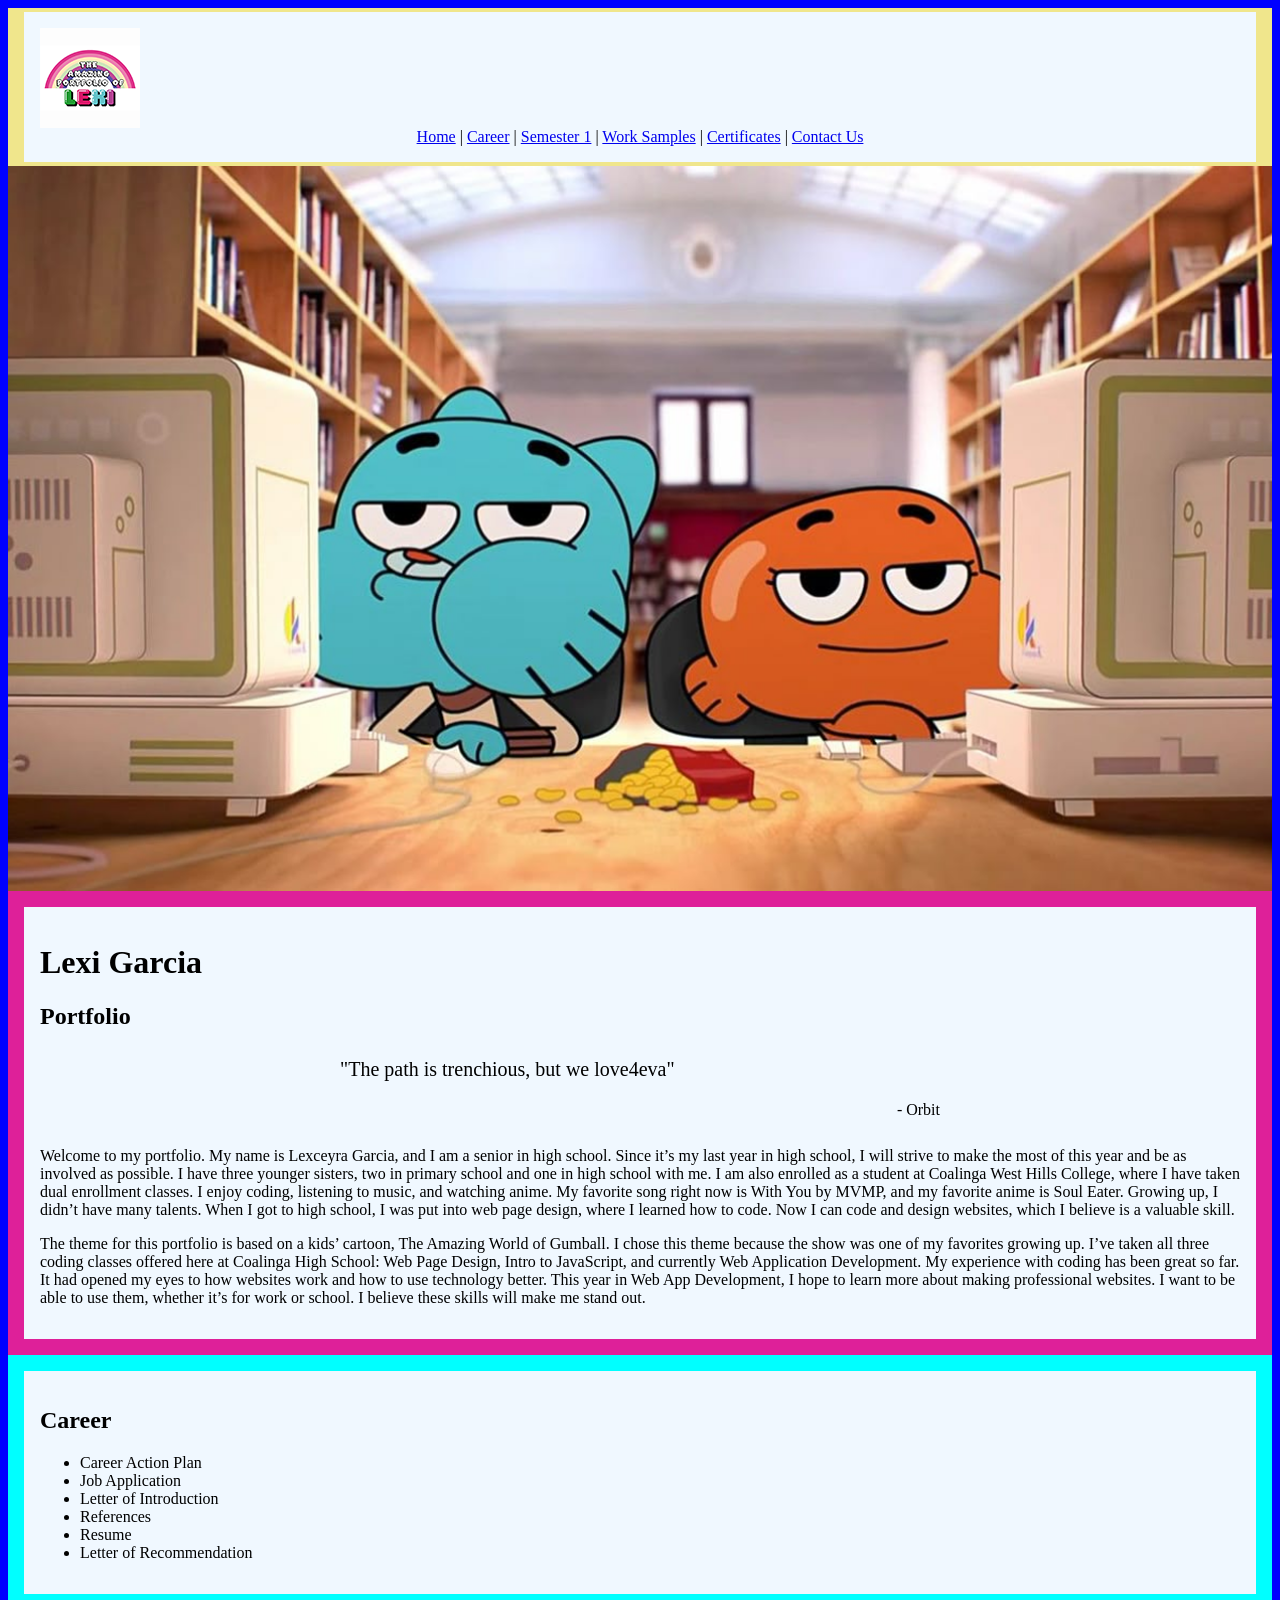
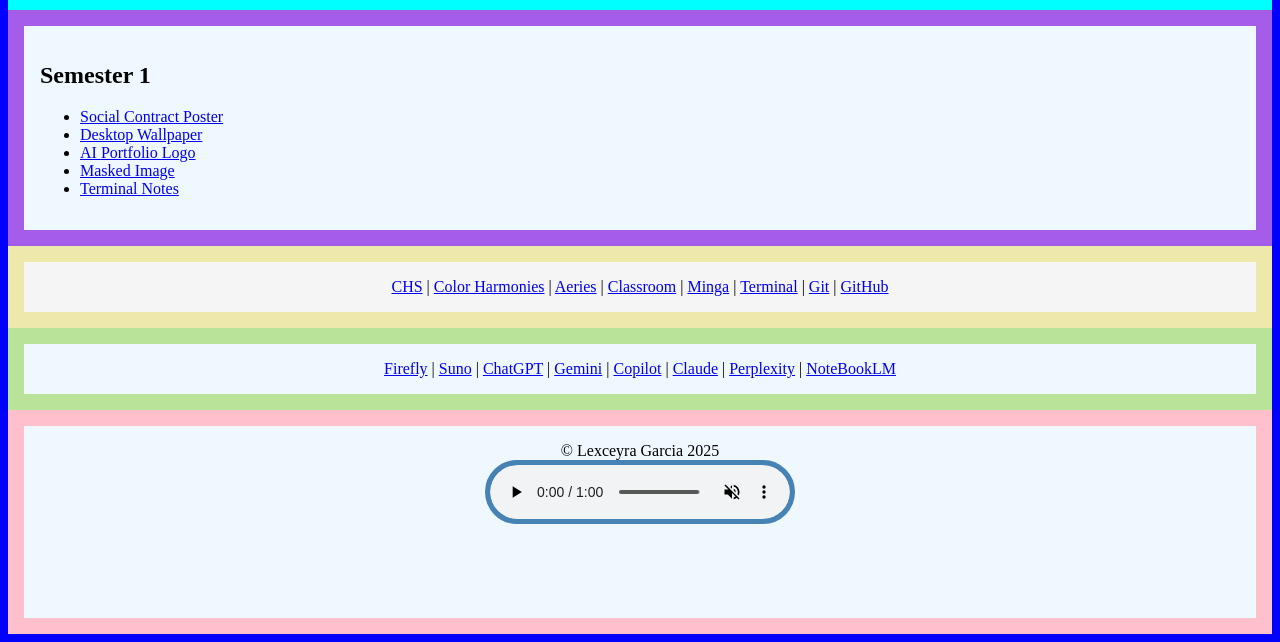
==== index.html @ 0e6096f7 "Added GitHub Link to portfolio" ====
<!DOCTYPE html>
<html lang="en">
<head>
    <meta charset="UTF-8">
    <meta name="viewport" content="width=device-width, initial-scale=1.0">
    <title>Lexceyra Garcia - Portfolio</title>
<link rel="stylesheet" href="styles.css">
    
</head>

<body>
    <!-- Begin Header -->
    <header id="pageheader">
        <div class="container">
            <a href="index.html"><div id="logo"></div></a>
            <nav>
                <a href="index.html">Home</a> |
                <a href="#career">Career</a> | 
                <a href="#semester1">Semester 1</a> | 
                <!-- <a href="#semester 2">Semester 2</a> |  -->
                <a href="worksamples.html">Work Samples</a> | 
                <a href="certificates.html">Certificates</a> |
                <a href="contactus.html">Contact Us</a>
            </nav>
        </div>
    </header>
    <!-- End Header -->

    <!-- Begin Media -->
    <section id="media">
    
    </section>
    <!-- End Media -->

    <!-- Begin PageContent -->
     <main id="pagecontent">
        <div class="container">
            <h1>Lexi Garcia</h1>
            <h2>Portfolio</h2>
            <blockquote>
                &quot;The path is trenchious, but we love4eva&quot;</blockquote>
            <!-- <blockquote>&quot;What?! That spells JPXFRD &quot;</blockquote> -->
            <!-- <span>- Gumball and Nicole Watterson </span> -->
             <span>- Orbit</span>
            <p>Welcome to my portfolio. My name is Lexceyra Garcia, and I am a senior in high school. Since it’s my last year in high school, I will strive to make the most of this year and be as involved as possible. I have three younger sisters, two in primary school and one in high school with me. I am also enrolled as a student at Coalinga West Hills College, where I have taken dual enrollment classes. I enjoy coding, listening to music, and watching anime. My favorite song right now is With You by MVMP, and my favorite anime is Soul Eater. Growing up, I didn’t have many talents. When I got to high school, I was put into web page design, where I learned how to code. Now I can code and design websites, which I believe is a valuable skill. </p>
            <p>The theme for this portfolio is based on a kids’ cartoon, The Amazing World of Gumball. I chose this theme because the show was one of my favorites growing up. I’ve taken all three coding classes offered here at Coalinga High School: Web Page Design, Intro to JavaScript, and currently Web Application Development. My experience with coding has been great so far. It had opened my eyes to how websites work and how to use technology better. This year in Web App Development, I hope to learn more about making professional websites. I want to be able to use them, whether it’s for work or school. I believe these skills will make me stand out.</p>
        </div>
     </main>
     <!-- End PageContent -->
    <!-- Begin Career -->
    <section id="career">
        <div class="container">
            <h2>Career</h2>
            <ul>
                <li>Career Action Plan</li>
                <li>Job Application</li>
                <li>Letter of Introduction</li>
                <li>References</li>
                <li>Resume</li>
                <li>Letter of Recommendation</li>
            </ul>
        </div>
    </section>
    <!-- End Career -->
     
     <!-- Begin Semester1 -->
      <section id="semester1">
        <div class="container">
            <h2>Semester 1</h2>
            <ul>
                <li><a href="Poster/onepiecepost.pdf">Social Contract Poster</a></li>
                <li><a href="DeskstopWallpaper/wallpaper.pdf">Desktop Wallpaper</a></li>
                <li><a href="Demos/PortfolioLogo/portfoliologo.pdf">AI Portfolio Logo</a></li>
                <li><a href="Demos/MaskingWinnieThePooh/ashketchum.pdf">Masked Image</a></li>
                <li><a href="Demos/Lexceyra Garcia - The Terminal Notes.pdf">Terminal Notes</a></li>
            </ul>
        </div>
      </section>
      <!-- End Semester1 -->

     <!-- Begin Semester2 -->
      <!-- TODO uncomment at the beginning of S2 -->
      <!-- <section id="semester2">
        <div class="container">
            <h2>Semester 2</h2>
            <ul>
                <li>First Assignment</li>
                <li>Second Assignment</li>
            </ul>
            
        </div>
      </section> -->
      <!-- End Semester2 -->

      <!-- Begin Footer -->
       <section id="pagefooter">
        <div class="container">
            <nav>
                <a href="https://chs.chusd.org">CHS</a> | 
                <a href="https://color.adobe.com/create/color-wheel">Color Harmonies</a> | 
                <a href="https://coalingahuron.aeries.net/">Aeries</a> | 
                <a href="https://classroom.google.com/">Classroom</a> | 
                <a href="https://minga.io/">Minga</a> |
                <a href="Demos/Lexceyra Garcia - The Terminal Notes.pdf">Terminal</a> |
                <a href="GitAndGitHub/git.html">Git</a> |
                <a href="https://github.com/">GitHub</a>
            </nav>
        </div>
       </section>
       <!-- End Footer -->

        <!-- Begin Ai footer -->
        <section id="aifooter">
            <div class="container">
                <nav>
                    <a href="https://www.adobe.com/products/firefly.html">Firefly</a> | 
                    <a href="https://suno.com/">Suno</a> |  
                    <a href="https://chatgpt.com/">ChatGPT</a> | 
                    <a href="https://gemini.google.com/">Gemini</a> | 
                    <a href="https://copilot.microsoft.com/">Copilot</a> | 
                    <a href="https://claude.ai/">Claude</a> | 
                    <a href="https://www.perplexity.ai/">Perplexity</a> | 
                    <a href="https://notebooklm.google.com/">NoteBookLM</a> 
                </nav>
            </div>
        </section>
        <!-- end Ai footer -->

      <!-- Begin SubFooter -->
       <section id="subfooter">
        <div class="container">
            &copy; Lexceyra Garcia 2025
            <audio src="Audio/fromechos.mp3" 
            controls="controls" loop muted></audio>

            <!-- * More robust audio with backup -->
            <!-- <audio>
                <source src="filename.mp3" type="audio/mpeg">
                <source src="filename.ogg" type="audio/ogg">
                <source>
            </audio> -->
        </div>
       </section>
       <!-- End SubFooter -->


</body>
</html>
---- styles.css ----
html{
    scroll-behavior: smooth;
}
body{
    background-color: blue;
}
.container{
    max-width: 75rem;
    min-height: 10rem;
    margin: auto;
    background-color: aliceblue;
    padding: 1rem;
}
#pageheader{
    background-color:khaki;
    min-height: auto;
    padding: .25rem;
}
#logo{
    background-image: url(Images/gumballlogo.png);
    width: 6.25rem;
    height: 6.25rem;
    border: 1px solid none;
}
#pageheader .container{

    min-height: auto;
}
#pageheader nav{
    text-align: center;
}
#media{
    background-color: blue;
    min-height: 10rem;
    padding: 1rem;
    background-image: url(Images/heroimagegum.png);
    background-size: cover;
    aspect-ratio: 16 / 9;
}
#career{
    background-color: aqua;
    min-height: 10rem;
    padding: 1rem;
}
#pagecontent{
    background-color: lightgreen;
    min-height: 10rem;
    padding: 1rem;
}
blockquote{

    padding: .5rem;
    width: 50%;
    margin:0 auto;
    font-size: 1.25rem;
}
blockquote + span{
    
    padding: 0.75rem;
    display: block;
    width: 50%;
    margin: 0 auto;
    text-align: right;
}
#semester1{
    background-color:rgb(165, 92, 233);
    min-height: 10rem;
    padding: 1rem;
}
#semester2{
    background-color:brown;
    min-height: 10rem;
    padding: 1rem;
}
#pagecontent{
    background-color: rgb(222, 32, 153);
    min-height: 10rem;
    padding: 1rem;
}
#pagefooter{
    background-color: palegoldenrod;
    min-height: auto;
    padding: 1rem;
}
#pagefooter .container{
    background-color: whitesmoke;
    min-height: auto;
    text-align: center;
}
#aifooter{
    background-color:rgb(185, 227, 152);
    padding: 1rem;
    min-height: auto;
}
#aifooter .container{
    min-height: auto;
    text-align: center;
}
#subfooter{
    background-color: pink;
    min-height: 10rem;
    padding: 1rem;
    text-align: center;

}
audio{
    border: 5px solid steelblue;
    background-color: steelblue;
    border-radius: 5rem;
    display: block;
    margin: auto;
    align-content: center;
}
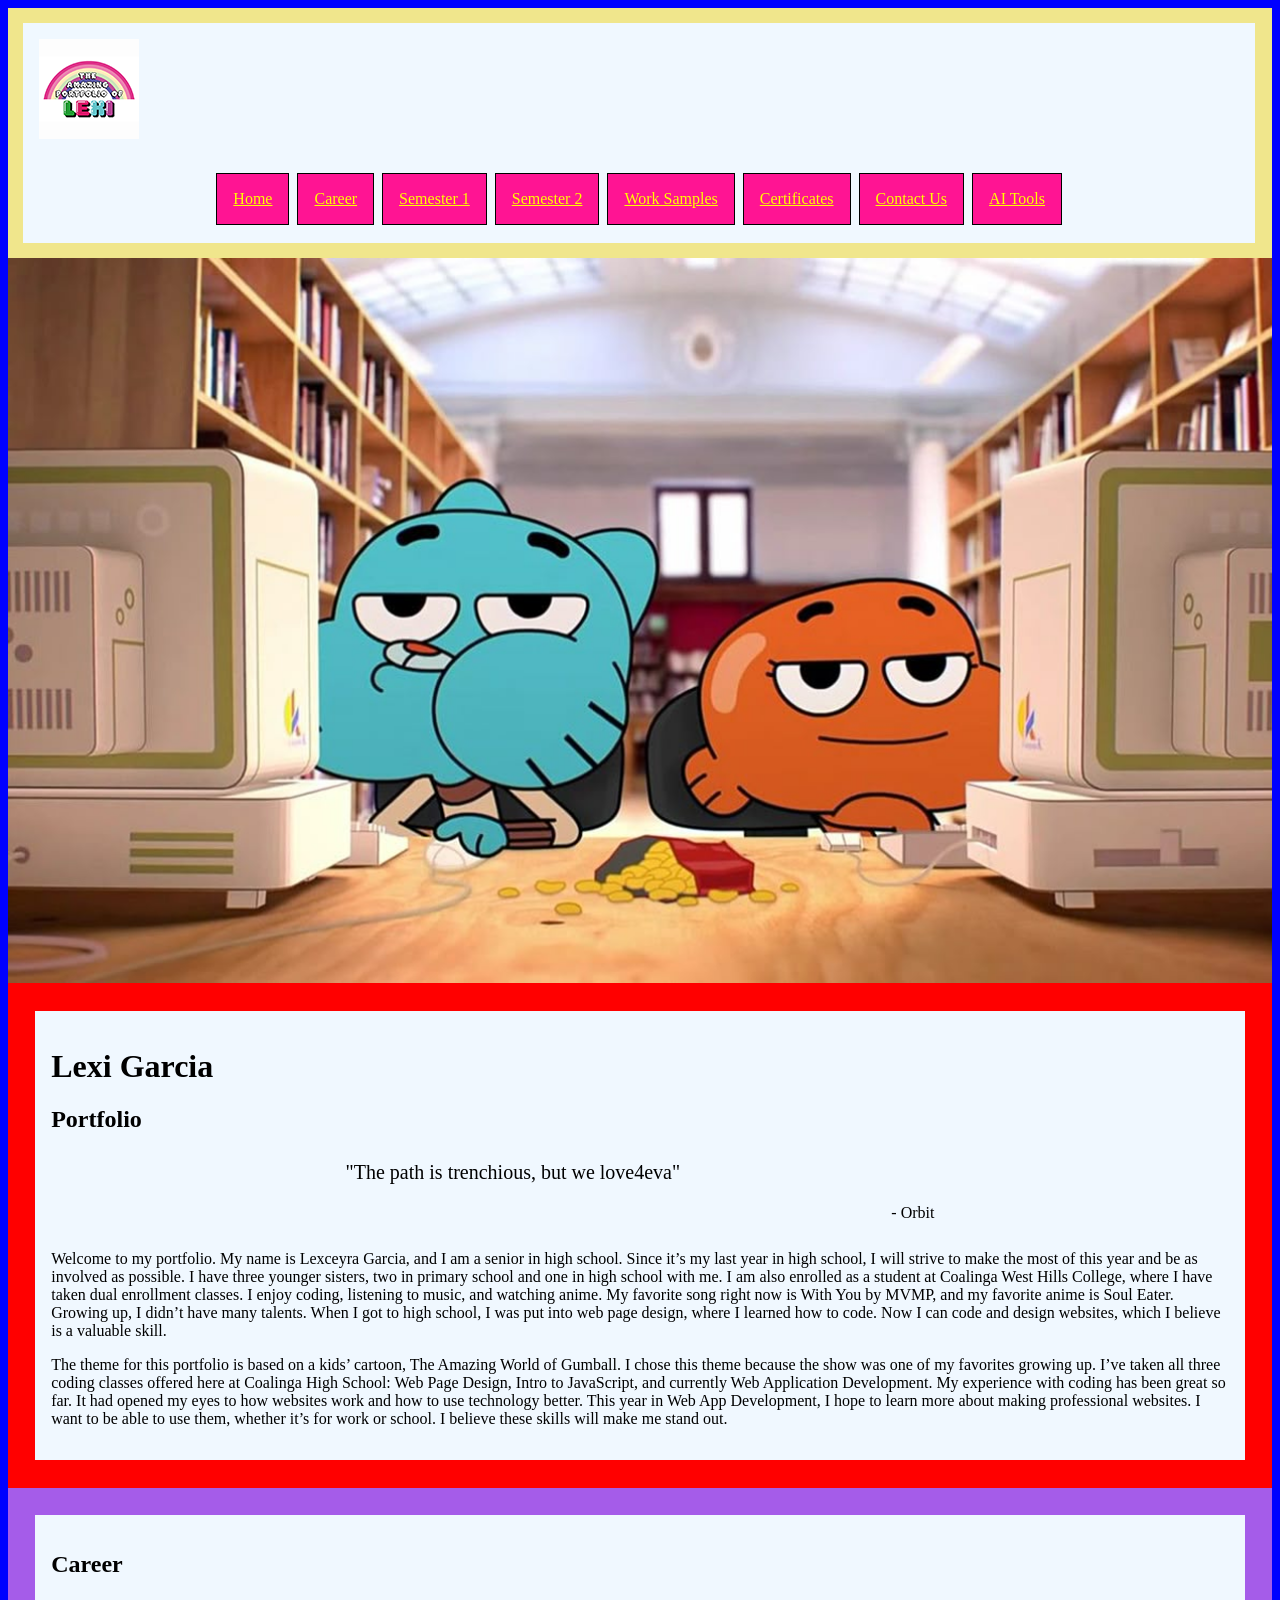
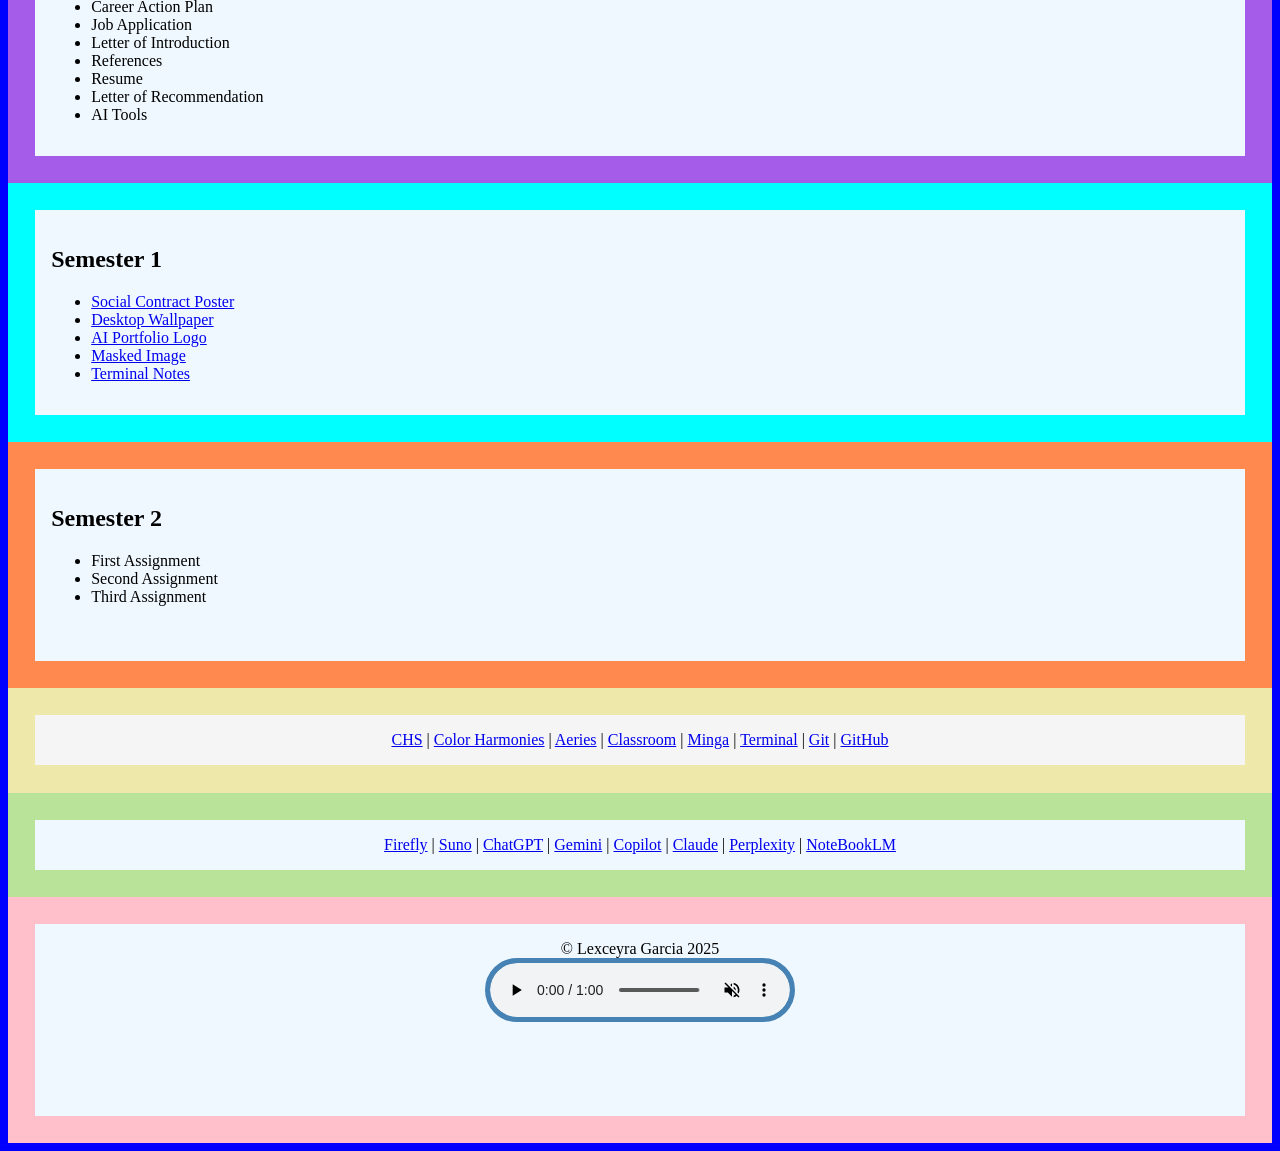
==== commit 61884068: "Added ThanksgivingExtraCredit to files and Updated styles.css" ====
--- a/index.html
+++ b/index.html
@@ -12,15 +12,21 @@
     <!-- Begin Header -->
     <header id="pageheader">
         <div class="container">
-            <a href="index.html"><div id="logo"></div></a>
-            <nav>
-                <a href="index.html">Home</a> |
-                <a href="#career">Career</a> | 
-                <a href="#semester1">Semester 1</a> | 
-                <!-- <a href="#semester 2">Semester 2</a> |  -->
-                <a href="worksamples.html">Work Samples</a> | 
-                <a href="certificates.html">Certificates</a> |
-                <a href="contactus.html">Contact Us</a>
+            <a href="index.html">
+            <div id="logo"></div></a>
+            <nav id="topnav">
+
+                    <ul>
+    
+                    <li><a href="index.html">Home</a> </li>
+                    <li><a href="#career">Career</a>  </li>
+                    <li><a href="#semester1">Semester 1</a></li> 
+                    <li><a href="#semester 2">Semester 2</a></li>
+                    <li><a href="worksamples.html">Work Samples</a></li>
+                    <li><a href="certificates.html">Certificates</a></li>
+                    <li><a href="contactus.html">Contact Us</a></li>
+                    <li><a href="#aifooter">AI Tools</a></li>
+</ul>
             </nav>
         </div>
     </header>
@@ -58,6 +64,7 @@
                 <li>References</li>
                 <li>Resume</li>
                 <li>Letter of Recommendation</li>
+                <li>AI Tools</li>
             </ul>
         </div>
     </section>
@@ -80,16 +87,17 @@
 
      <!-- Begin Semester2 -->
       <!-- TODO uncomment at the beginning of S2 -->
-      <!-- <section id="semester2">
+      <section id="semester2">
         <div class="container">
             <h2>Semester 2</h2>
             <ul>
                 <li>First Assignment</li>
                 <li>Second Assignment</li>
+                <li>Third Assignment</li>
             </ul>
             
         </div>
-      </section> -->
+      </section>
       <!-- End Semester2 -->
 
       <!-- Begin Footer -->
--- a/styles.css
+++ b/styles.css
@@ -7,7 +7,7 @@
 .container{
     max-width: 75rem;
     min-height: 10rem;
-    margin: auto;
+    margin: .7rem;
     background-color: aliceblue;
     padding: 1rem;
 }
@@ -25,9 +25,32 @@
 #pageheader .container{
 
     min-height: auto;
+    
 }
 #pageheader nav{
     text-align: center;
+
+
+}
+#pageheader nav ul{
+    list-style-type: none;
+    margin: 0;
+    padding: 0;
+    
+}
+#pageheader nav ul li{
+    border: 1px solid black;
+    padding: 1rem;
+    margin: 2px;
+    background-color: deeppink;
+}
+#pageheader nav ul li a{
+    color: yellow;
+}
+#pageheader nav ul li:hover{
+    background-color   :mediumpurple;
+    /* padding: 2.5rem; */
+
 }
 #media{
     background-color: blue;
@@ -38,7 +61,7 @@
     aspect-ratio: 16 / 9;
 }
 #career{
-    background-color: aqua;
+    background-color: rgb(165, 92, 233);
     min-height: 10rem;
     padding: 1rem;
 }
@@ -63,12 +86,12 @@
     text-align: right;
 }
 #semester1{
-    background-color:rgb(165, 92, 233);
+    background-color:aqua;
     min-height: 10rem;
     padding: 1rem;
 }
 #semester2{
-    background-color:brown;
+    background-color:rgb(255, 137, 78);
     min-height: 10rem;
     padding: 1rem;
 }
@@ -112,3 +135,32 @@
     align-content: center;
 }
 
+@media screen and (min-width:600px) {
+    #pageheader nav{
+        position: sticky;
+        flex-direction: row;
+    }
+
+    #pageheader nav ul{
+        margin-top: 2rem;
+    }
+    #pageheader nav ul li{
+        display: inline-block;
+    }
+    #pageheader nav{
+        display: block;
+    }
+#pagecontent{
+    background-color: red;
+    }
+}
+@media screen and (min-width:1000){
+    #pagecontent{
+        background-color: purple;
+    }
+
+    /* #media{
+        max-height: 500px;
+        background-size: cover;
+    } */
+}
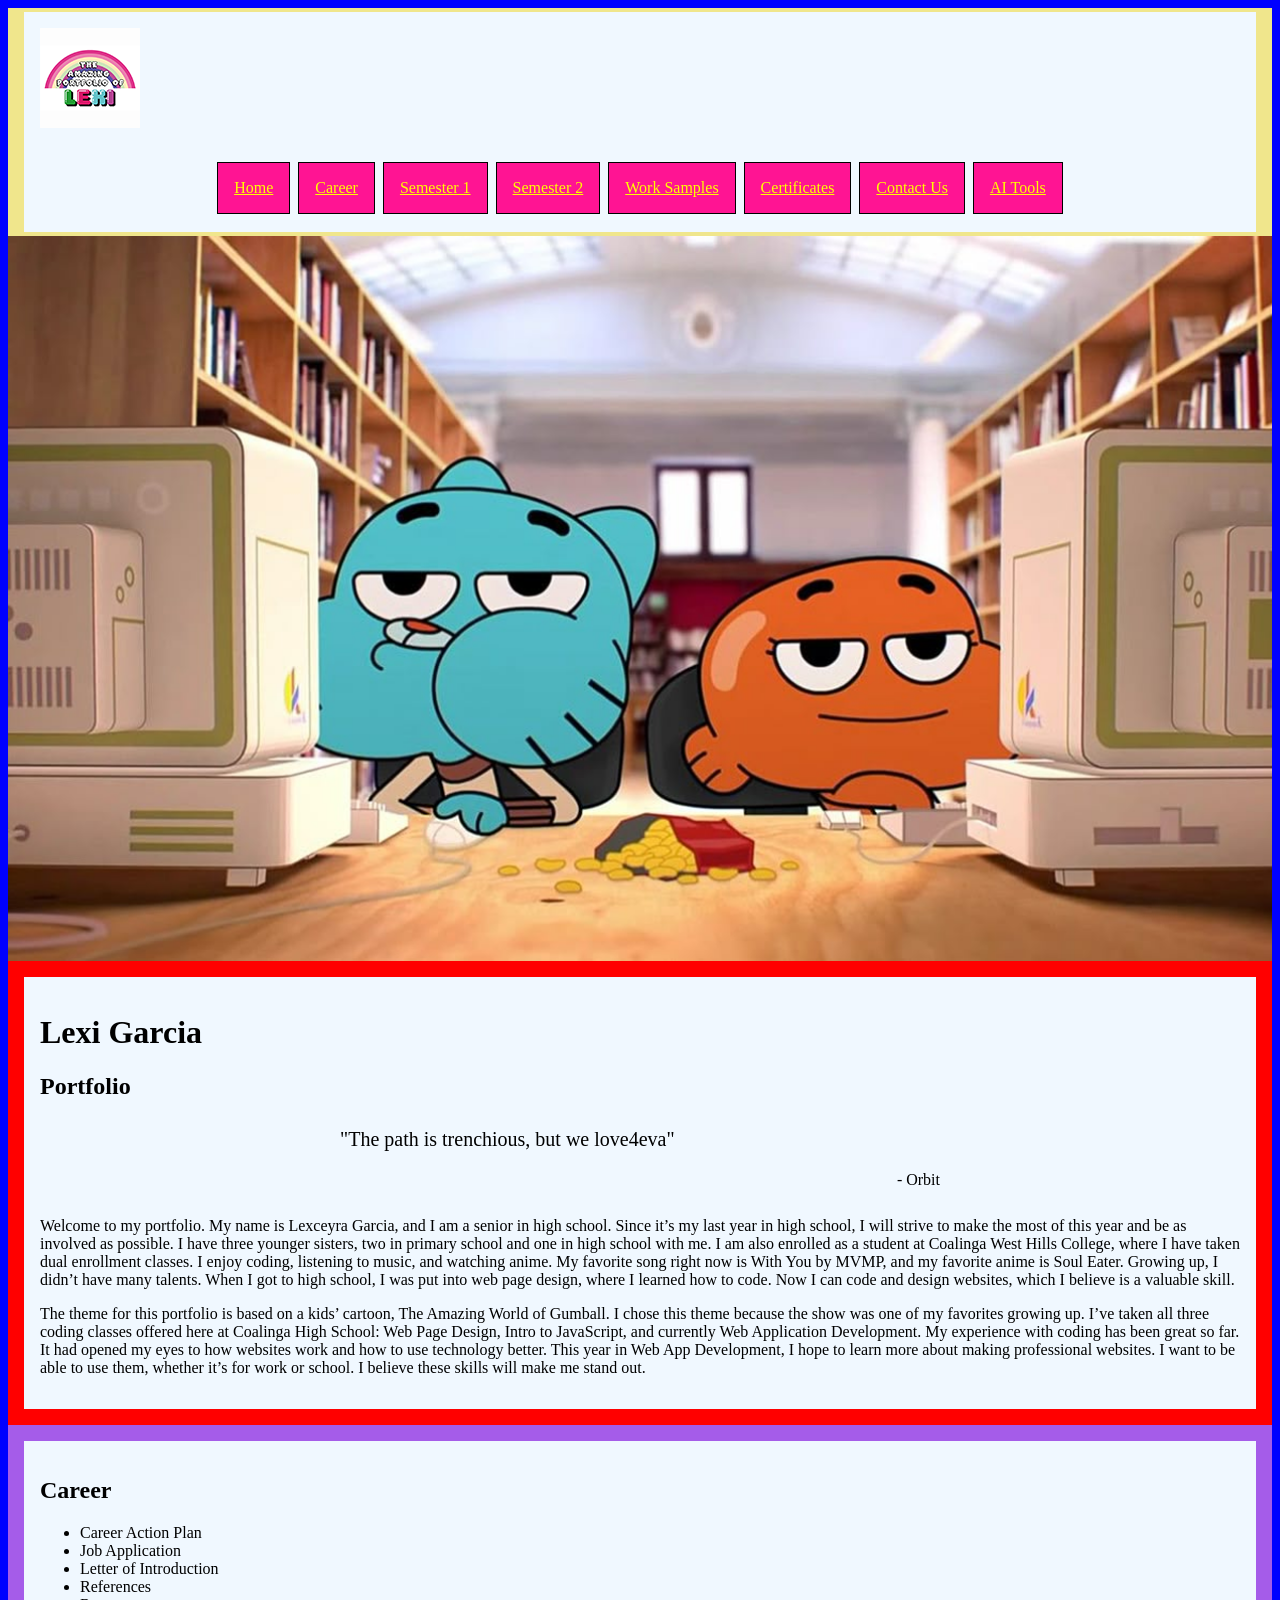
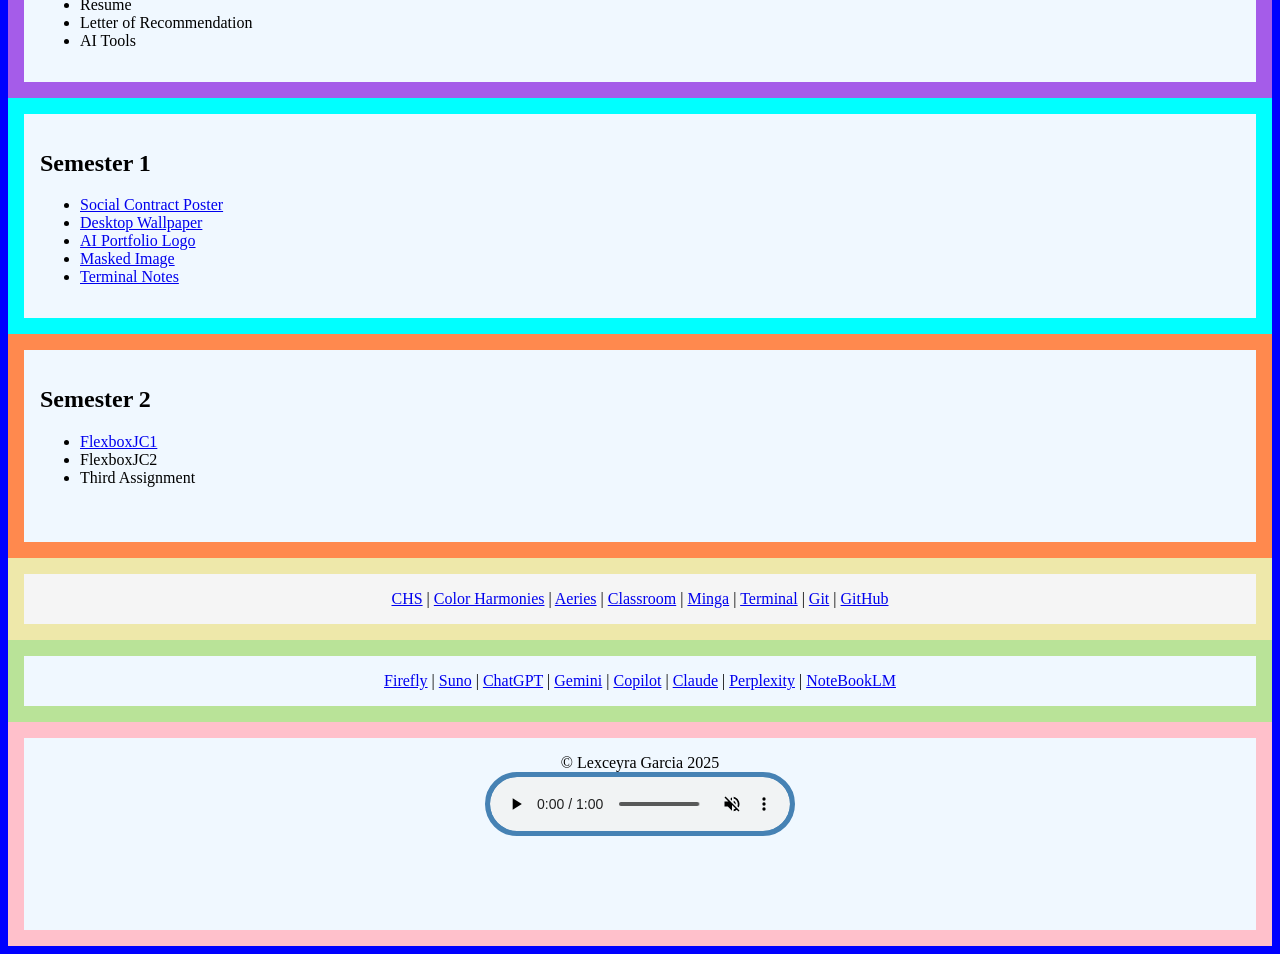
==== commit 05bd5fb4: "Added JC1 to index.html" ====
--- a/index.html
+++ b/index.html
@@ -91,8 +91,8 @@
         <div class="container">
             <h2>Semester 2</h2>
             <ul>
-                <li>First Assignment</li>
-                <li>Second Assignment</li>
+                <li><a href="Demos/Flexbox001/flexbox_justify_content.html">FlexboxJC1</a></li>
+                <li>FlexboxJC2</li>
                 <li>Third Assignment</li>
             </ul>
             
--- a/styles.css
+++ b/styles.css
@@ -10,6 +10,7 @@
     margin: .7rem;
     background-color: aliceblue;
     padding: 1rem;
+    margin:auto;
 }
 #pageheader{
     background-color:khaki;
@@ -25,6 +26,7 @@
 #pageheader .container{
 
     min-height: auto;
+    
     
 }
 #pageheader nav{
@@ -46,9 +48,11 @@
 }
 #pageheader nav ul li a{
     color: yellow;
+
 }
 #pageheader nav ul li:hover{
     background-color   :mediumpurple;
+    transition: .5s;
     /* padding: 2.5rem; */
 
 }
@@ -142,8 +146,8 @@
     }
 
     #pageheader nav ul{
-        margin-top: 2rem;
-    }
+        margin-top: 2rem;}
+
     #pageheader nav ul li{
         display: inline-block;
     }
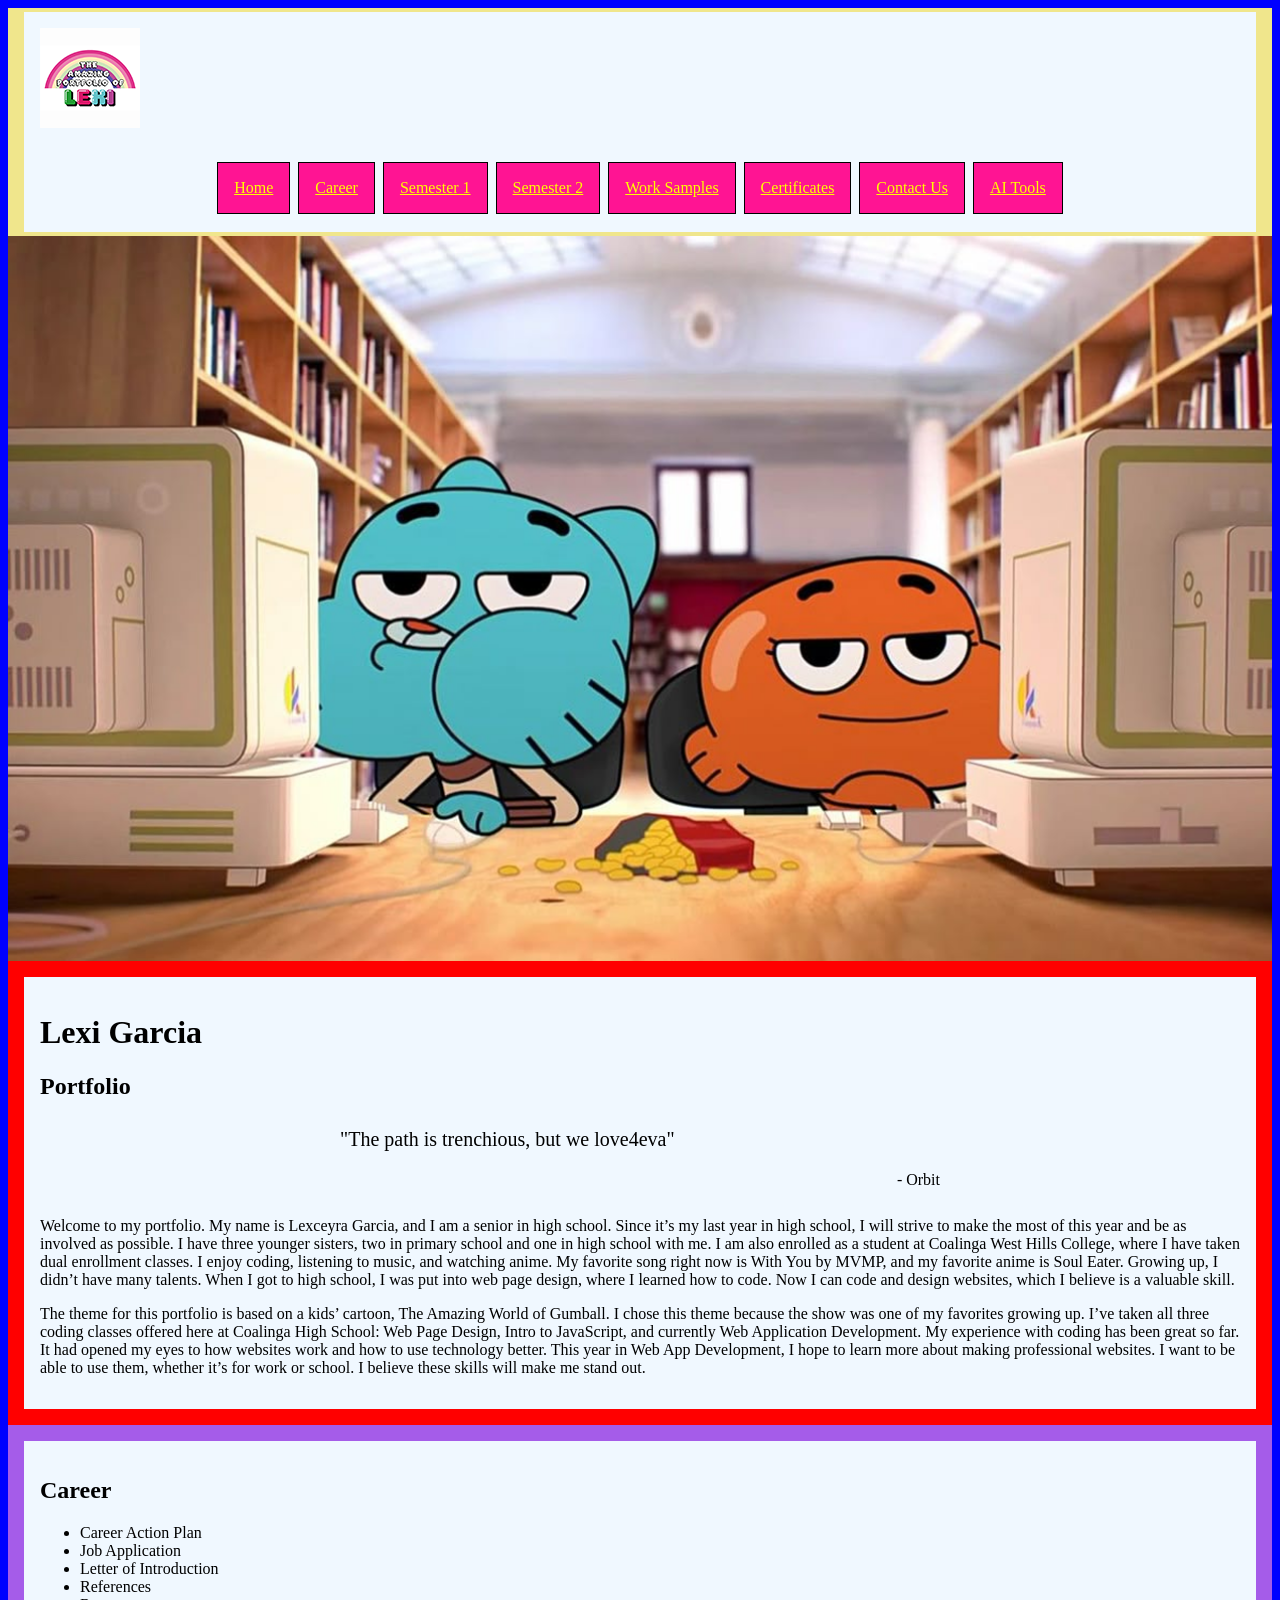
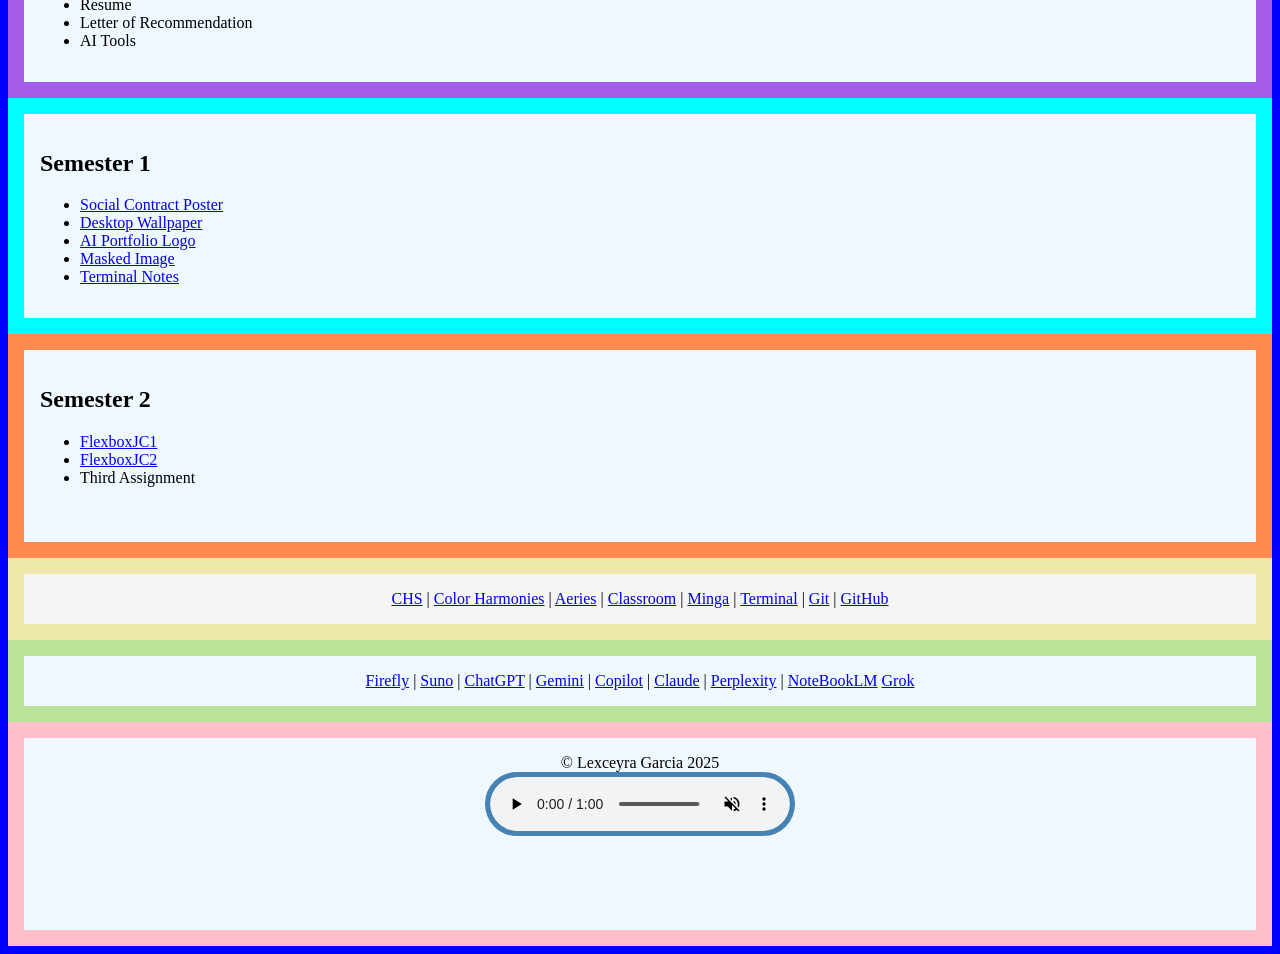
==== commit f066c212: "updated index.html" ====
--- a/index.html
+++ b/index.html
@@ -21,7 +21,7 @@
                     <li><a href="index.html">Home</a> </li>
                     <li><a href="#career">Career</a>  </li>
                     <li><a href="#semester1">Semester 1</a></li> 
-                    <li><a href="#semester 2">Semester 2</a></li>
+                    <li><a href="#semester2">Semester 2</a></li>
                     <li><a href="worksamples.html">Work Samples</a></li>
                     <li><a href="certificates.html">Certificates</a></li>
                     <li><a href="contactus.html">Contact Us</a></li>
@@ -86,13 +86,13 @@
       <!-- End Semester1 -->
 
      <!-- Begin Semester2 -->
-      <!-- TODO uncomment at the beginning of S2 -->
+     
       <section id="semester2">
         <div class="container">
             <h2>Semester 2</h2>
             <ul>
                 <li><a href="Demos/Flexbox001/flexbox_justify_content.html">FlexboxJC1</a></li>
-                <li>FlexboxJC2</li>
+                <li><a href="Demos/Flexbox001/flexbox_justify_content_application.html">FlexboxJC2</a></li>
                 <li>Third Assignment</li>
             </ul>
             
@@ -129,6 +129,7 @@
                     <a href="https://claude.ai/">Claude</a> | 
                     <a href="https://www.perplexity.ai/">Perplexity</a> | 
                     <a href="https://notebooklm.google.com/">NoteBookLM</a> 
+                    <a href="https://grok.com/">Grok</a>
                 </nav>
             </div>
         </section>
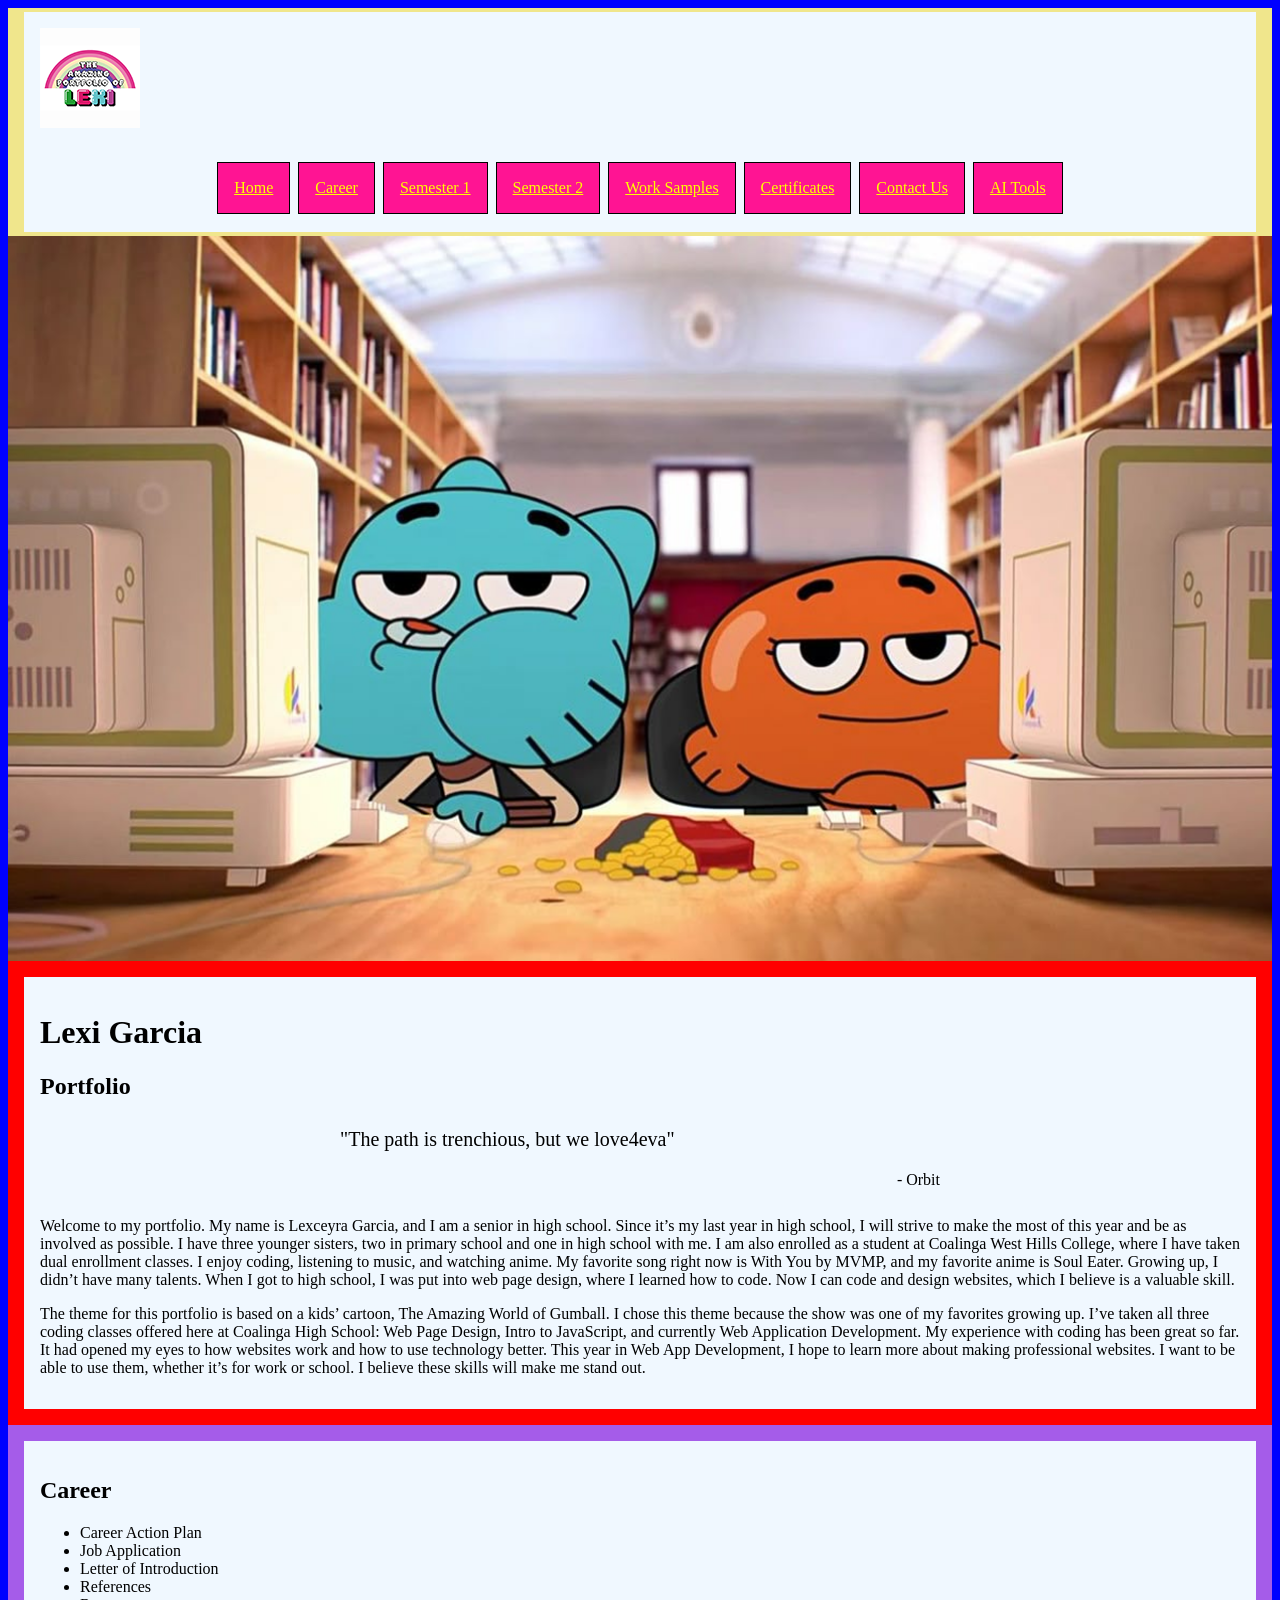
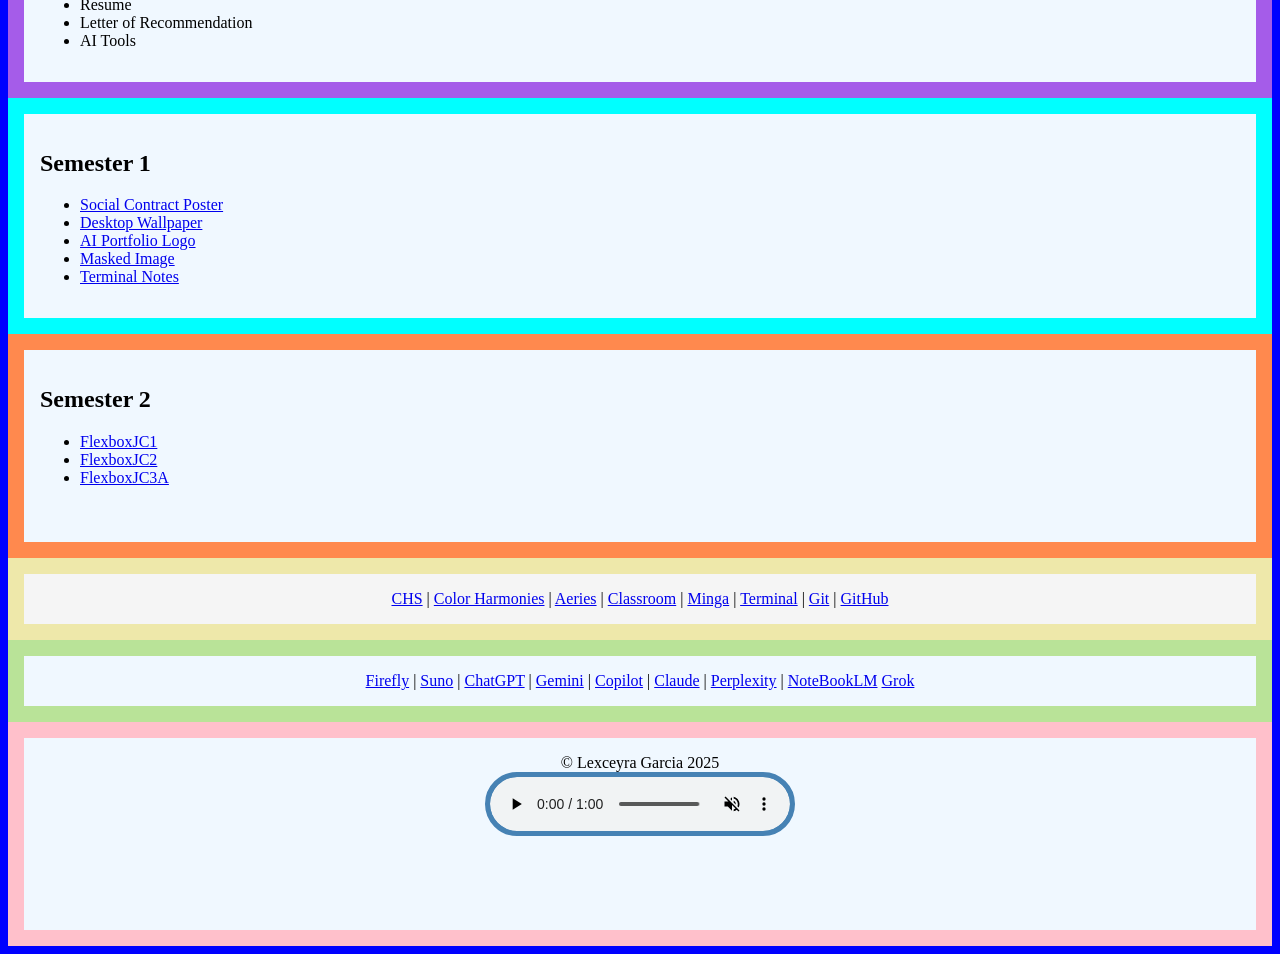
==== commit 1f6d12a9: "Added FlexBoxJC3A to index.html" ====
--- a/index.html
+++ b/index.html
@@ -93,7 +93,7 @@
             <ul>
                 <li><a href="Demos/Flexbox001/flexbox_justify_content.html">FlexboxJC1</a></li>
                 <li><a href="Demos/Flexbox001/flexbox_justify_content_application.html">FlexboxJC2</a></li>
-                <li>Third Assignment</li>
+                <li><a href="Semester2/FlexboxJC3A/flexboxjc3a.html">FlexboxJC3A</a></li>
             </ul>
             
         </div>
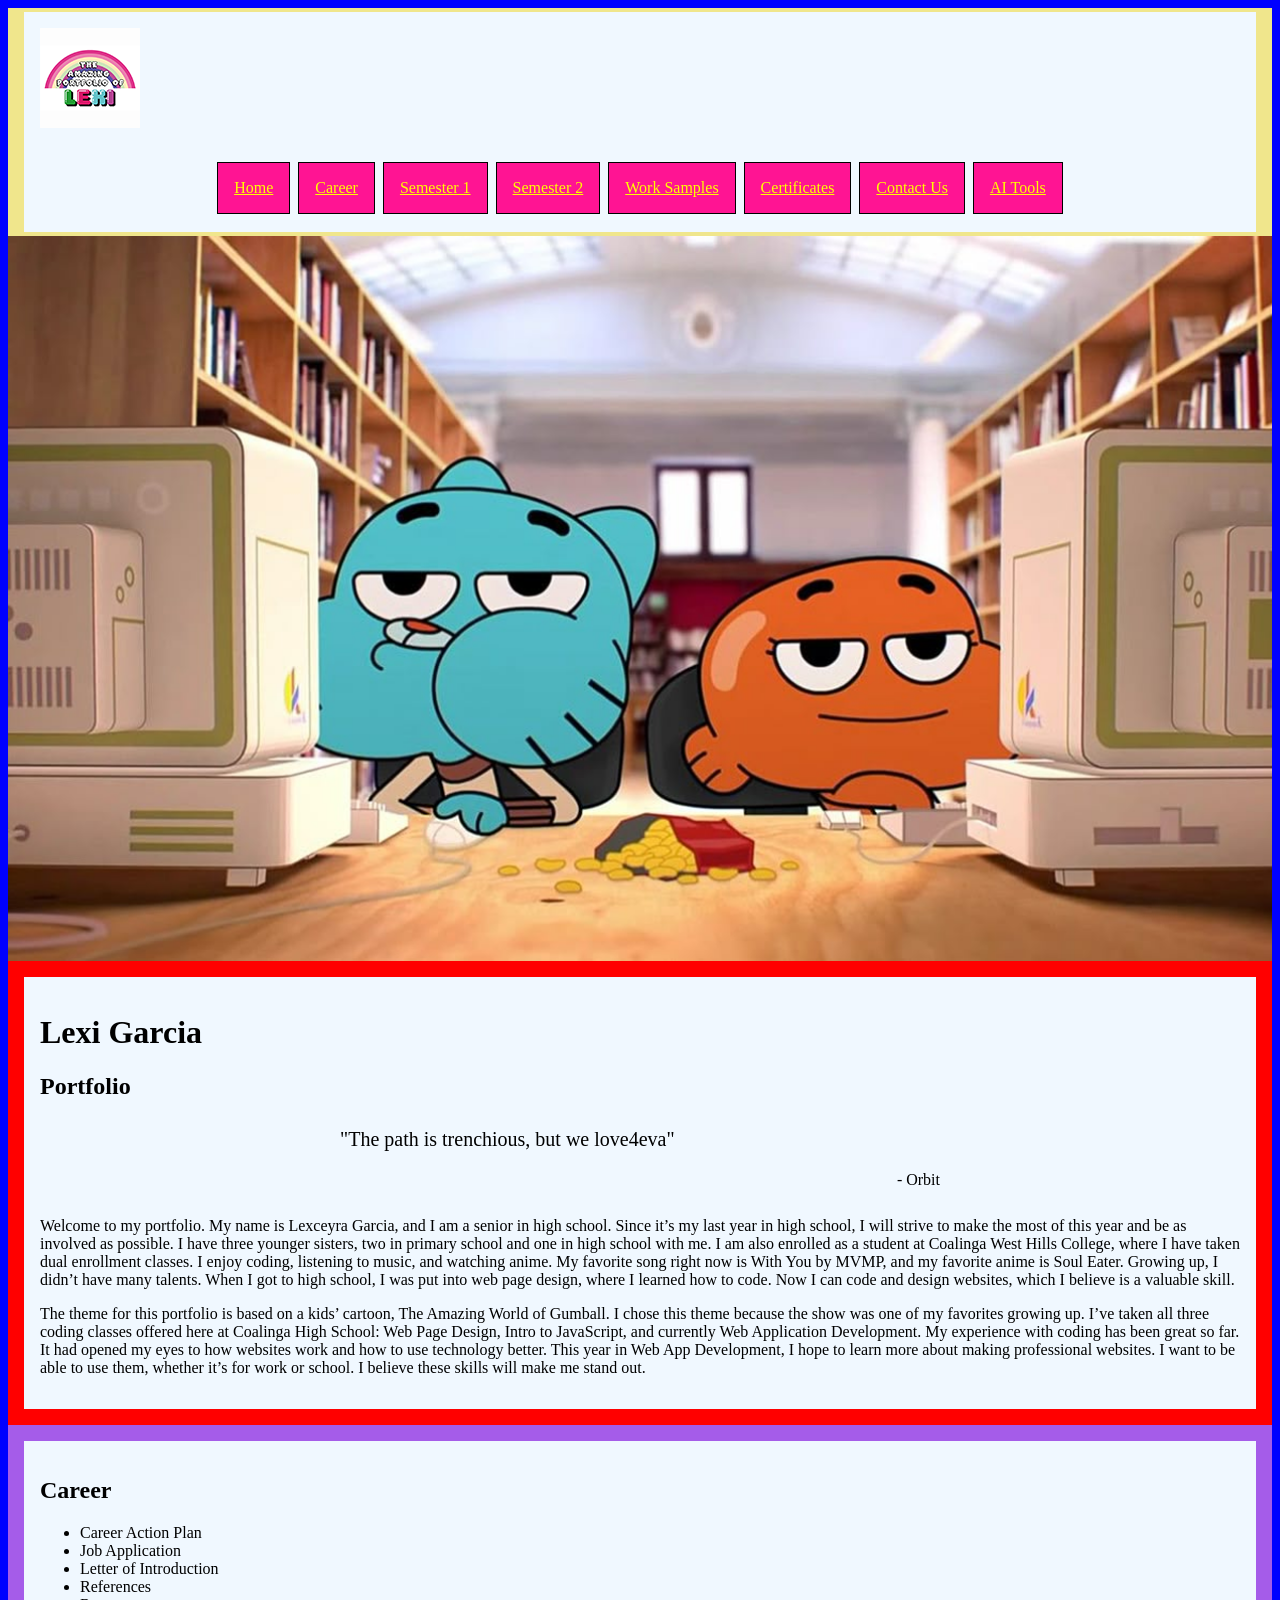
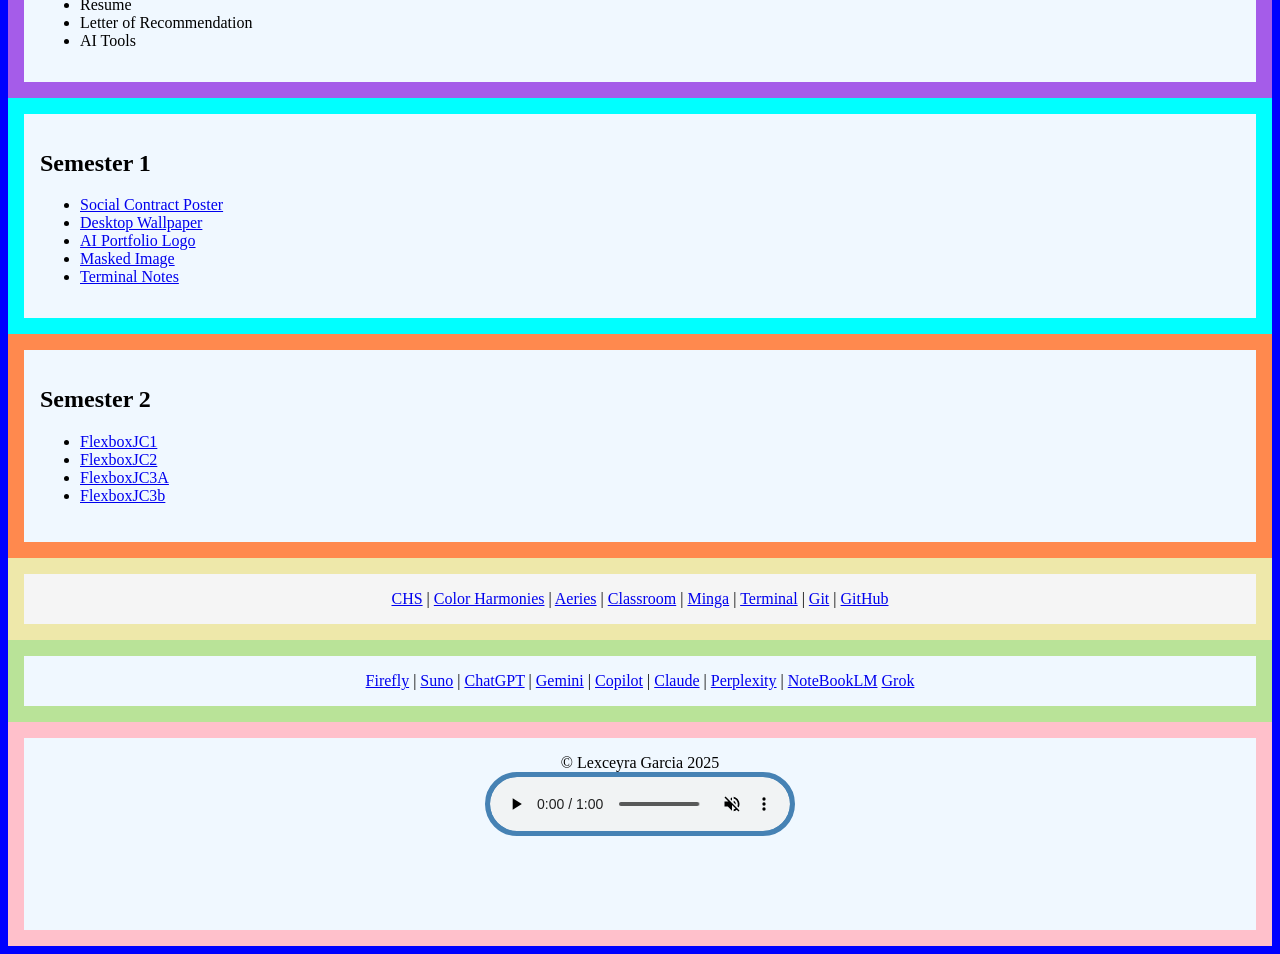
==== commit f88f4cc4: "Added Assignment to index.html" ====
--- a/index.html
+++ b/index.html
@@ -94,6 +94,7 @@
                 <li><a href="Demos/Flexbox001/flexbox_justify_content.html">FlexboxJC1</a></li>
                 <li><a href="Demos/Flexbox001/flexbox_justify_content_application.html">FlexboxJC2</a></li>
                 <li><a href="Semester2/FlexboxJC3A/flexboxjc3a.html">FlexboxJC3A</a></li>
+                <li><a href="Semester2/FlexBoxJC3B/flexboxjc3b.html">FlexboxJC3b</a></li>
             </ul>
             
         </div>
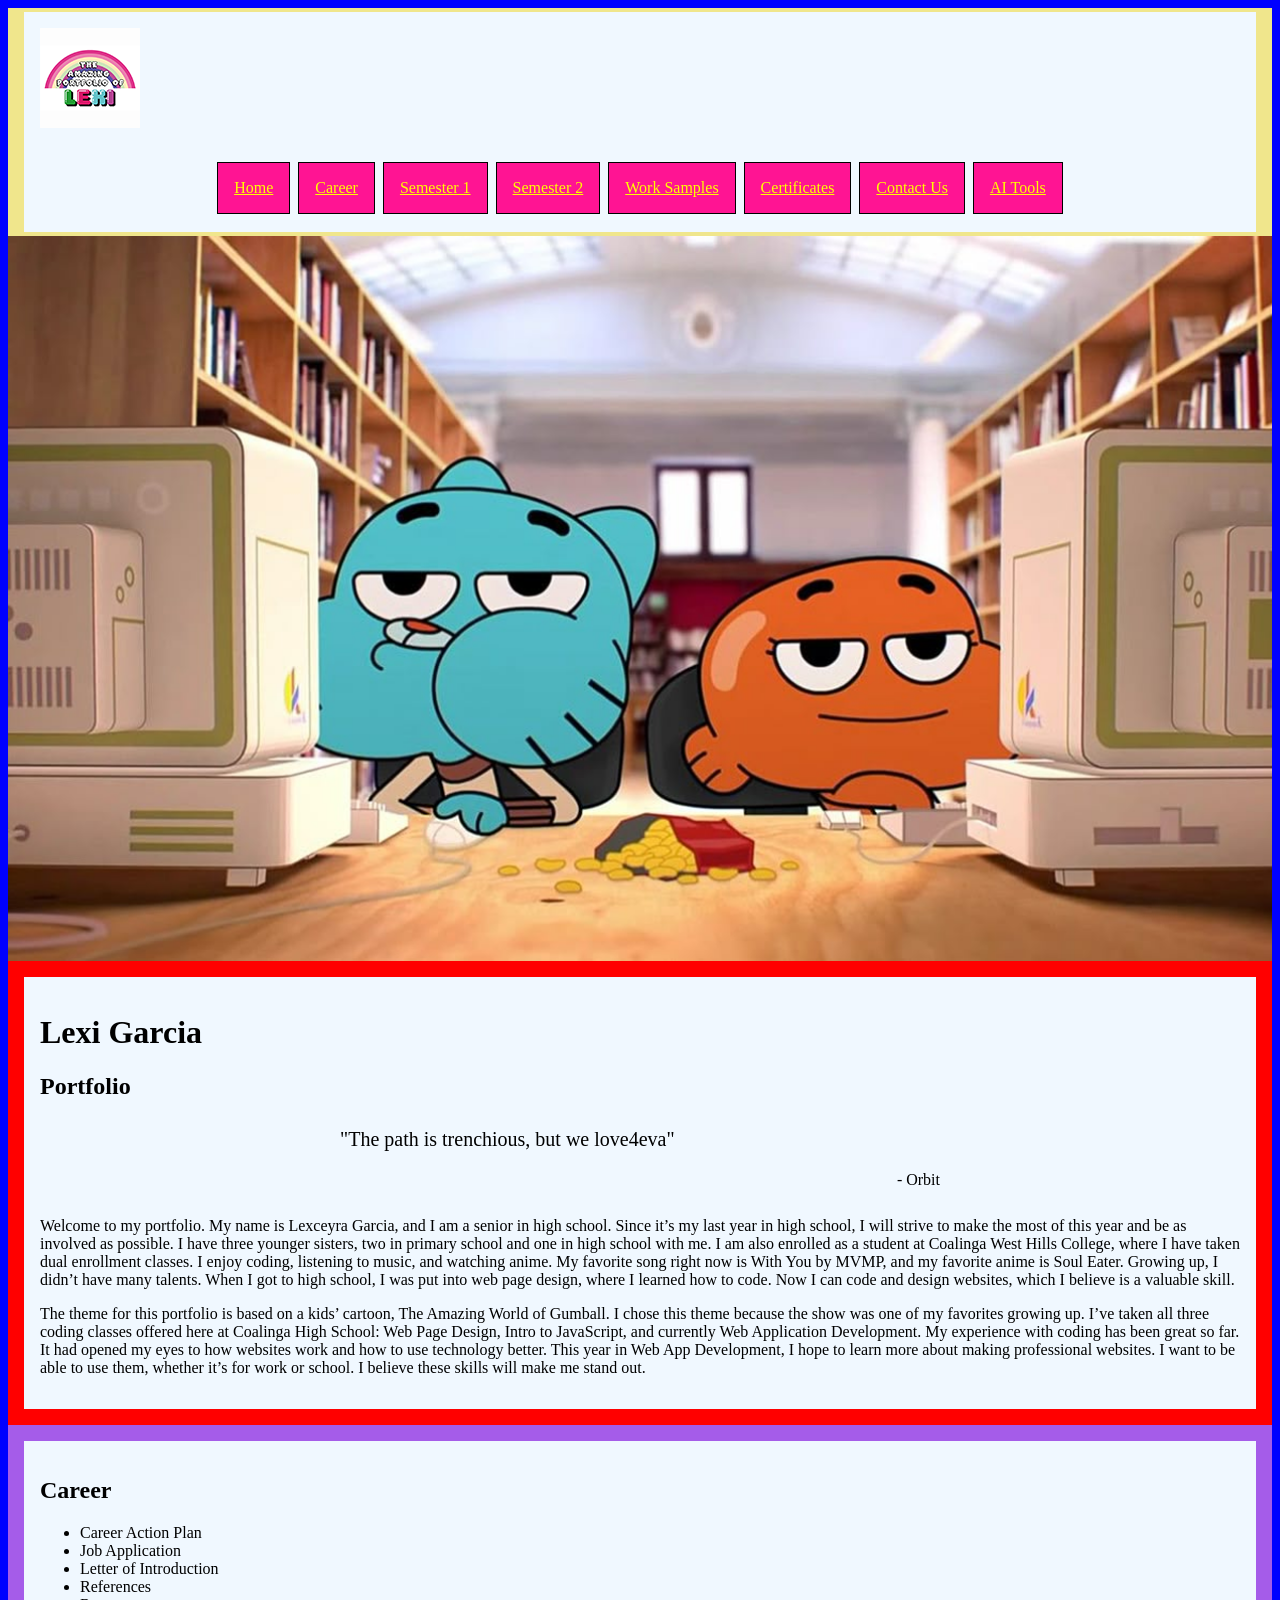
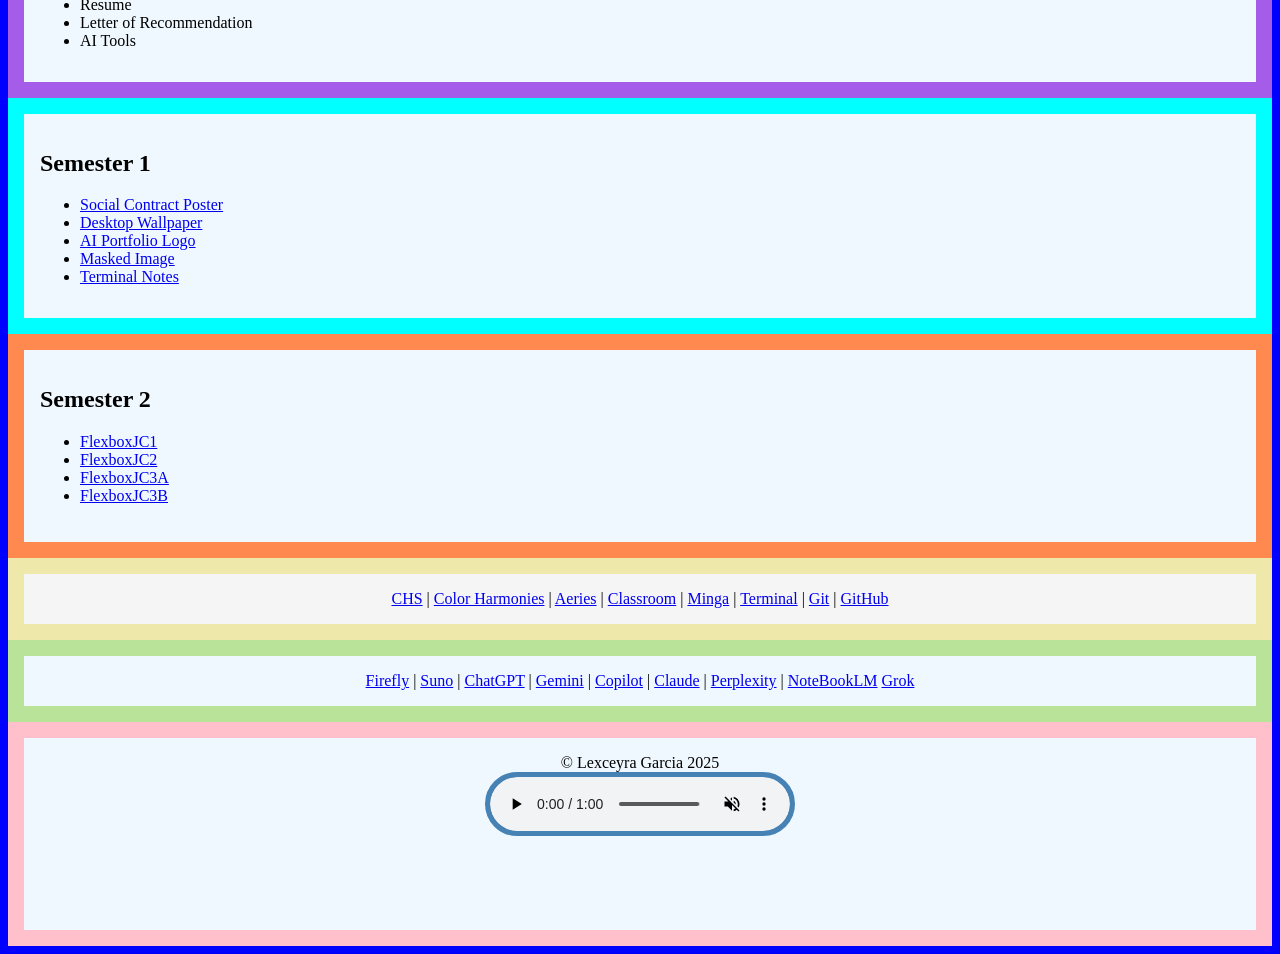
==== commit a0feb402: "Fixed Spelling on index.html, S2" ====
--- a/index.html
+++ b/index.html
@@ -94,7 +94,7 @@
                 <li><a href="Demos/Flexbox001/flexbox_justify_content.html">FlexboxJC1</a></li>
                 <li><a href="Demos/Flexbox001/flexbox_justify_content_application.html">FlexboxJC2</a></li>
                 <li><a href="Semester2/FlexboxJC3A/flexboxjc3a.html">FlexboxJC3A</a></li>
-                <li><a href="Semester2/FlexBoxJC3B/flexboxjc3b.html">FlexboxJC3b</a></li>
+                <li><a href="Semester2/FlexBoxJC3B/flexboxjc3b.html">FlexboxJC3B</a></li>
             </ul>
             
         </div>
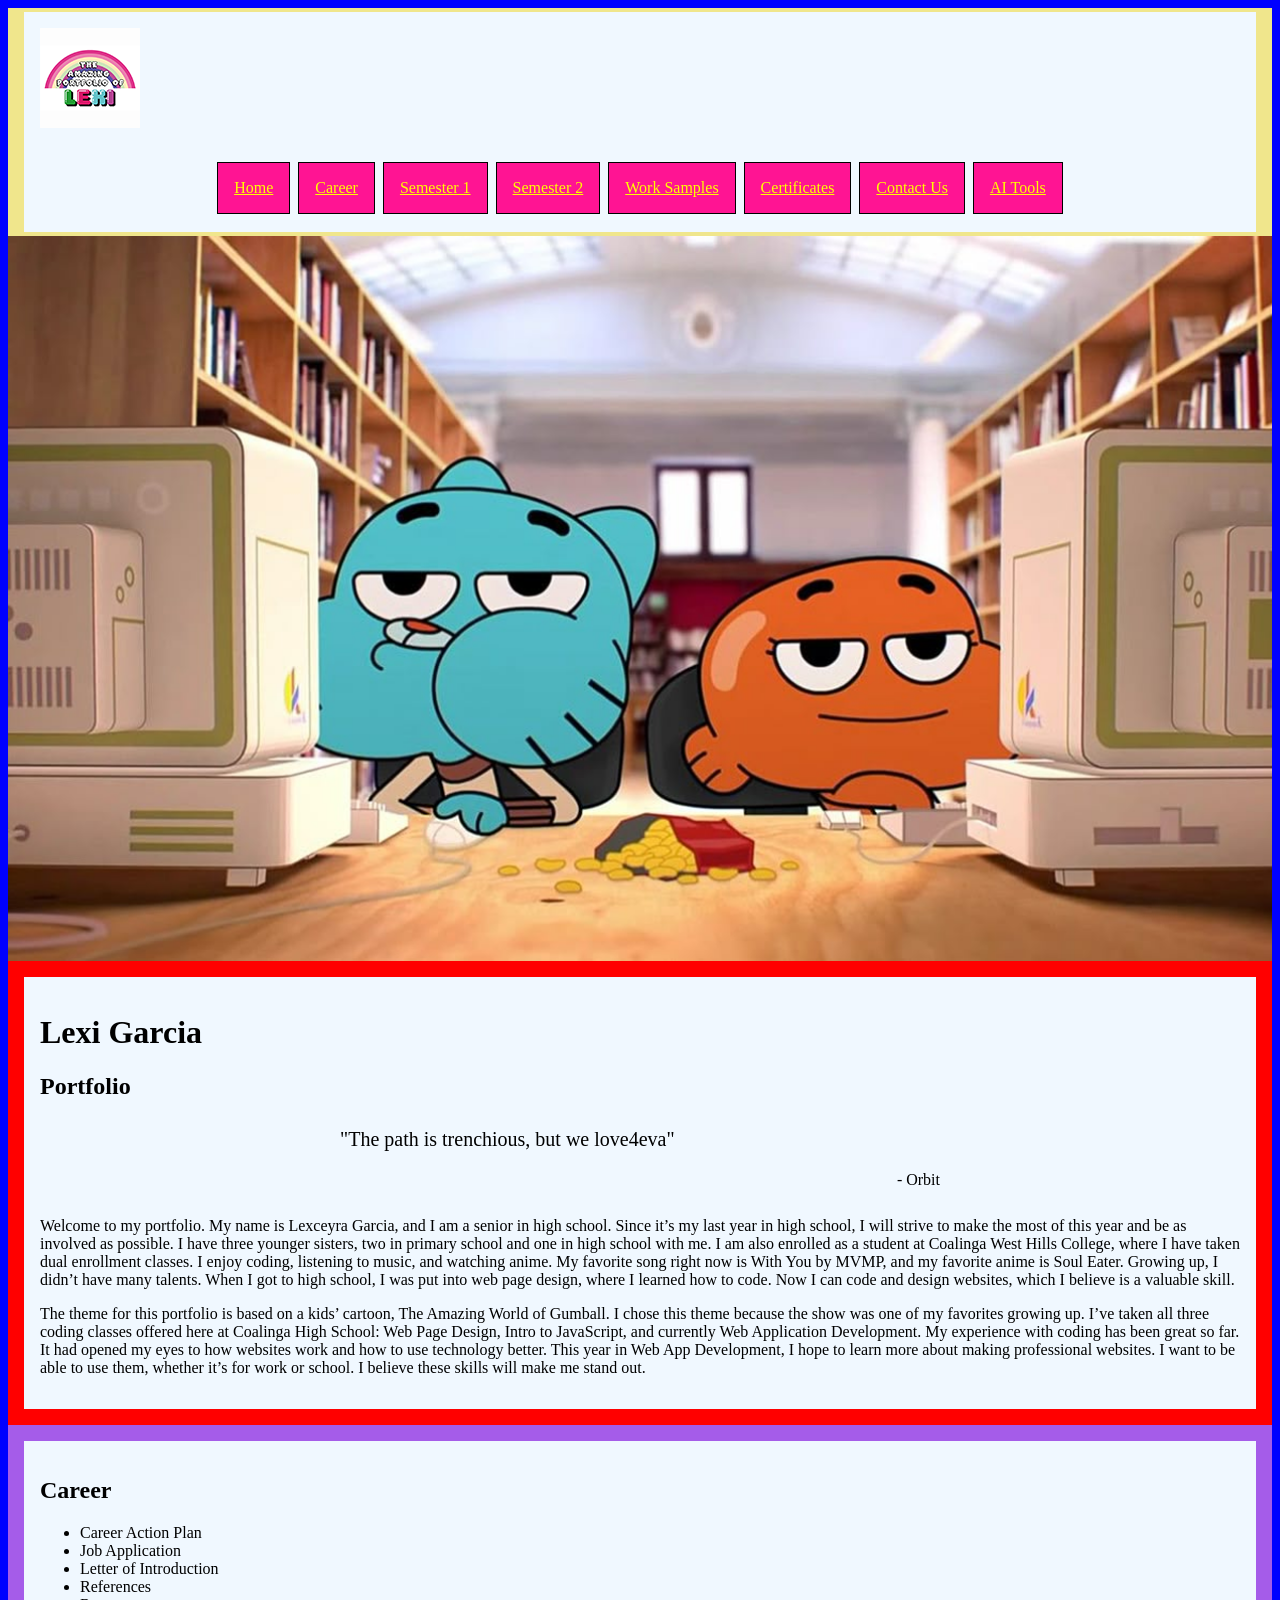
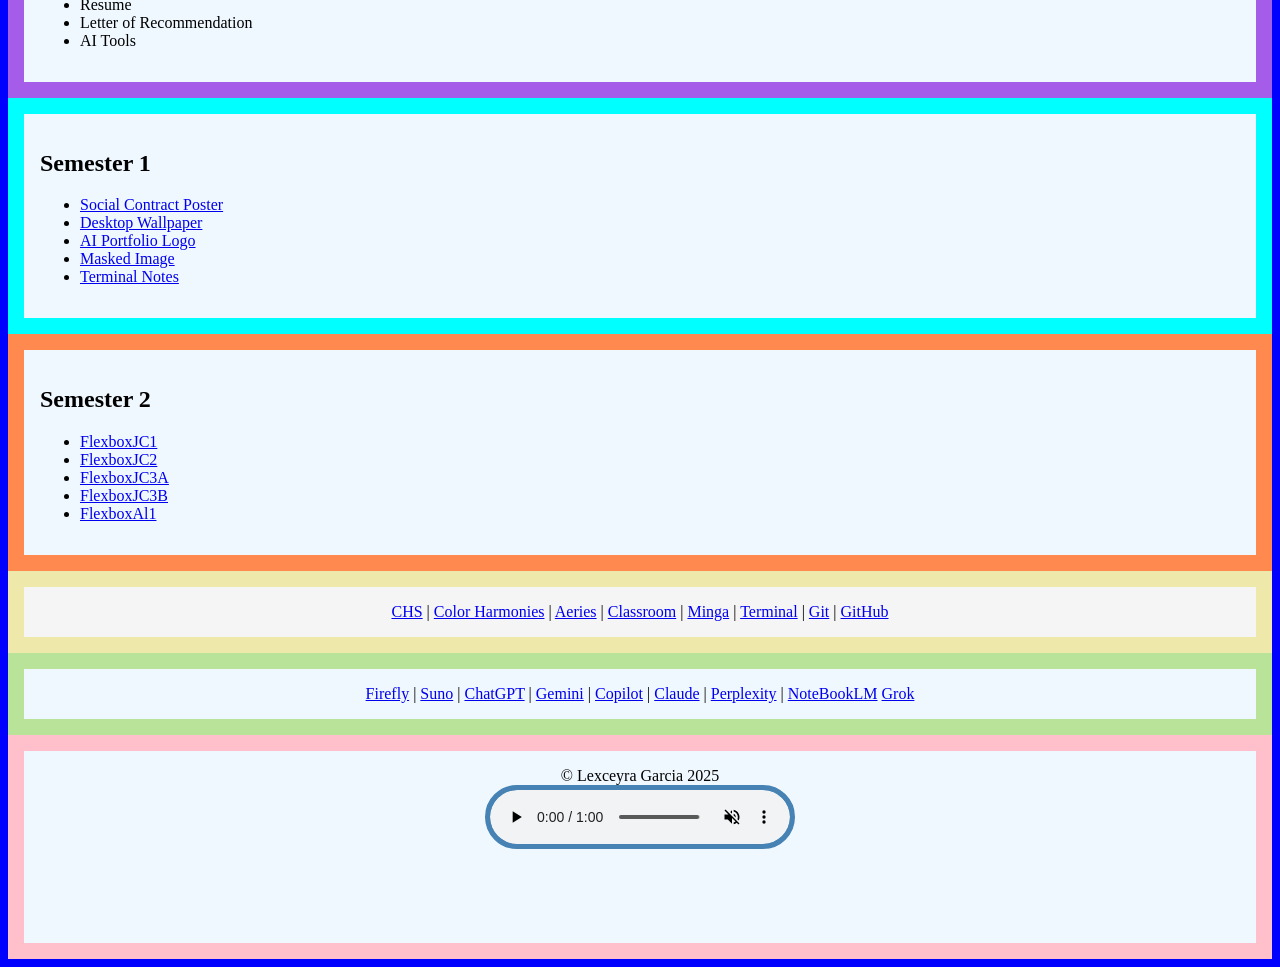
==== commit 8ee9a03b: "Added FlexBox004 to index.html" ====
--- a/index.html
+++ b/index.html
@@ -95,6 +95,7 @@
                 <li><a href="Demos/Flexbox001/flexbox_justify_content_application.html">FlexboxJC2</a></li>
                 <li><a href="Semester2/FlexboxJC3A/flexboxjc3a.html">FlexboxJC3A</a></li>
                 <li><a href="Semester2/FlexBoxJC3B/flexboxjc3b.html">FlexboxJC3B</a></li>
+                <li><a href="Semester2/Flexbox004/FlexboxAlignItems/flexbox_align_items.html">FlexboxAl1</a></li>
             </ul>
             
         </div>
